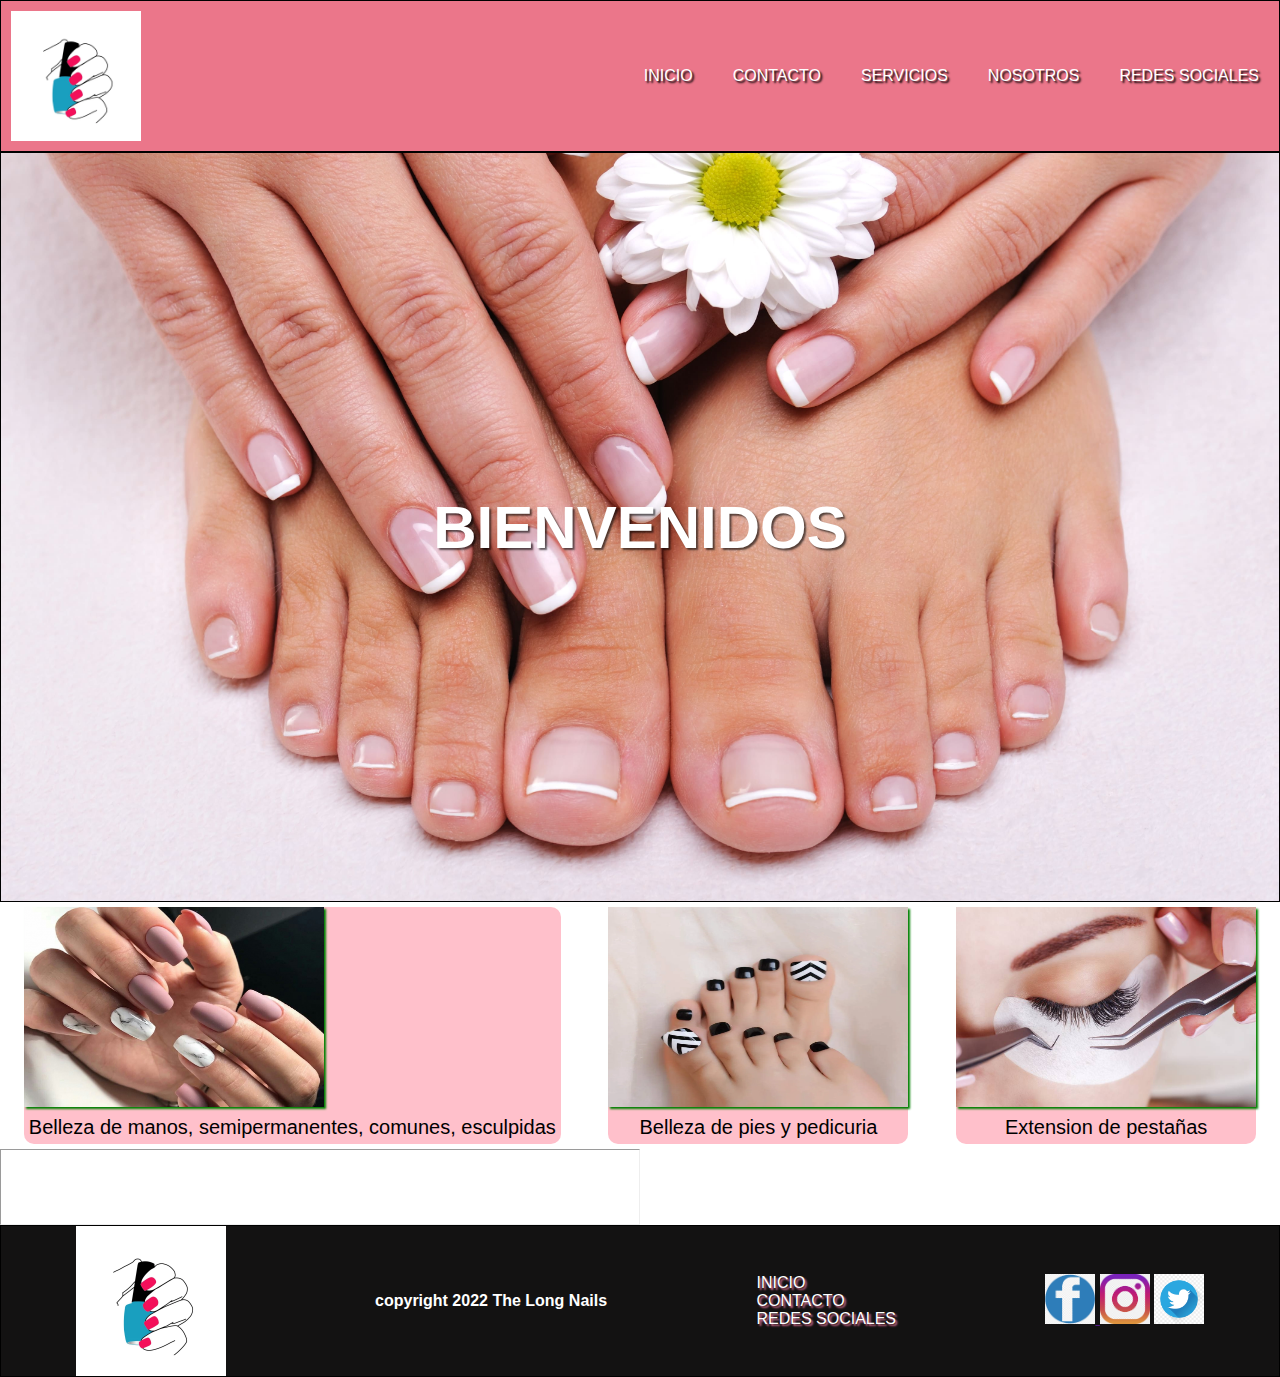
==== index.html @ 08ea13b3 "version uno" ====
<!DOCTYPE html>
<html lang="en">

<head>
    <meta charset="UTF-8">
    <meta http-equiv="X-UA-Compatible" content="IE=edge">
    <meta name="viewport" content="width=device-width, initial-scale=1.0">
    <title>THE LONG NAILS</title>
    <link rel="shortcut icon" href="imagenes/favicon.ico" type="image/x-icon">
    <link rel="icon" href="imagenes/favicon.ico" type="image/x-icon">
    <!--CSS FORMA EXTERNA-->
    <link rel="stylesheet" href="./css/estilos.css" />
</head>

<body>
    <div class="container">

    <!--BARRA-->
    <header class="header border">
        <img src="imagenes/logo.jpg" alt="">
        
        <nav>

            <span><a href="index.html">Inicio</a></span>
            <span><a href="./paginas/contacto.html">Contacto</a></span>
            <span><a href="./paginas/servicios.html">Servicios</a></span>
            <span><a href="./paginas/nosotros.html">Nosotros</a></span>
            <span><a href="./paginas/redessociales.html"> Redes Sociales</a></span>

        </nav>
    </header>

    <main class="main">
        <!--BANNER-->
        <section class="hero titulo border">
            <h2>BIENVENIDOS</h2>
        </section>
        <!--servicios-->
    

    


        <section class="section__one">
            <article>
                <div>
                    <img src="imagenes/unnnas.jpg" alt="">
                    <p>Belleza de manos, semipermanentes,
                         comunes, esculpidas</p>
                </div>
            </article>
        
            <article>
                <div>
                    <img src="imagenes/piess.jpg" alt="">
                    <p>Belleza de pies y pedicuria</p>
                </div>
            </article>

            <article>
                <div>
                    <img src="imagenes/lashes.jpg" alt="">
                    <p>Extension de pestañas</p>
                </div>
            </article>
        </section>
            
        

    </main>
    <!--pie de pagina-->
    <hr>
    <footer class="footer border">
        <img src="imagenes/logo.jpg">
        <h4>copyright 2022 The Long Nails</h4>
        <ul>
            <li><a href="index.html">Inicio</a></li>
            <li><a href="./paginas/contacto.html">Contacto</a></li>
            <li><a href="./paginas/redessociales.html"> Redes Sociales</a></li>
        </ul>

        <div>
            <a href=""> <img src="imagenes/fb.png"> </a>
            <a href=""> <img src="imagenes/ig.png"></a>
            <a href=""> <img src="imagenes/tw.png"></a>
        </div>
    </footer>
</div>
</body>

</html>
---- css/estilos.css ----
*{
    margin: 0;
    padding: 0;
    box-sizing: border-box;
    font-family: sans-serif;
}
/*body*/
body{
    width: 100%;
    height: 100vh;
}

.border{ 
    border: solid 1px black;
}


.header {
display: flex;
justify-content: space-between;
align-items: center;
background-color: rgb(235, 118, 138);
grid-area: cabeza;   
}

.header img{
width: 150px;
height: 150px;
padding: 10px;
}




.header nav {
display: flex;
}

.header nav span{
margin: 10px;
padding: 10px;
}

.header nav span a{
text-decoration: none;
font-weight: 300;
text-transform: uppercase;
color: white;
text-shadow: 2px 2px 2px black;
}


/*****MAIN****/
.main {grid-area: cuerpo; 
}
.container .main {
    grid-column-start: 1 ;
    grid-column-end: -1;
}

.hero{
color: white;
display: flex;
flex-direction: column;
justify-content: center;
align-items: center;
width: 100%;
height: calc(100vh - 150px);
background: url(banner.jpg);
background-position: center;
background-repeat: no-repeat;
background-size: cover;
text-shadow: 2px 2px 2px rgba(0, 0, 0, 0.623);
}


.titulo h2{
text-align: center;
font-size: 60px;
}





.section__one {
display: flex;
flex-flow: row wrap;
justify-content: space-around;
}

    article{
        background-color: pink;
        border-radius: 10px;
        margin: 5px;
    }

    
article img{
width: 300px;
height: 200px;
box-shadow: 2px 2px 2px green;
}
article p{
text-align: center;
margin: 5px;
font-size: 20px;
}



/******FOOTER*****/
.footer{
display: flex;
justify-content: space-around;
align-items: center;
background-color: rgb(19, 18, 18);
grid-area: pie;
}

.footer > img{
width: 150px;
height: 100;
}
.footer h4{
color: white;

}
.footer ul{
list-style: none;

}
.footer ul li a{
text-decoration: none;
font-weight: 300;
text-transform: uppercase;
color: white;
text-shadow: 2px 2px 2px palevioletred;
}

.footer div a img{
height: 50px;
width: 50px;
}
.container .footer {
    grid-row: 4 / 5;
}

/***GRIDS AREA**/
.container {
    display: grid; 
    grid-auto-rows: 1fr; 
    grid-template-columns: 1.1fr 1.1fr; 
    grid-template-rows: 0.5fr auto 0.5fr; 
    
    grid-template-areas: 
      "cabeza cabeza"
      "cuerpo cuerpo"
      "pie pie"; 
  }






/***RESPONSIVE DESIGN****/



@media screen  and (max-width: 461px){
    .titulo h2{
        font-size: 30px;
        }
}



@media screen  and (max-width: 751px) {
    .section__one {
        flex-direction: column;
        }

}

@media screen  and (max-width: 748px){
.header { flex-direction: column;
justify-content: center;
height: auto; } 
.header nav {
    flex-direction: column;
    justify-content: center;
    text-align: center;
    }
}
@media screen  and (max-width: 749px) {
    .footer {flex-direction: column;
    justify-content: center;}
    .footer ul{
        text-align: center;
        margin: 15px 0 15px 0;
        
        }
}
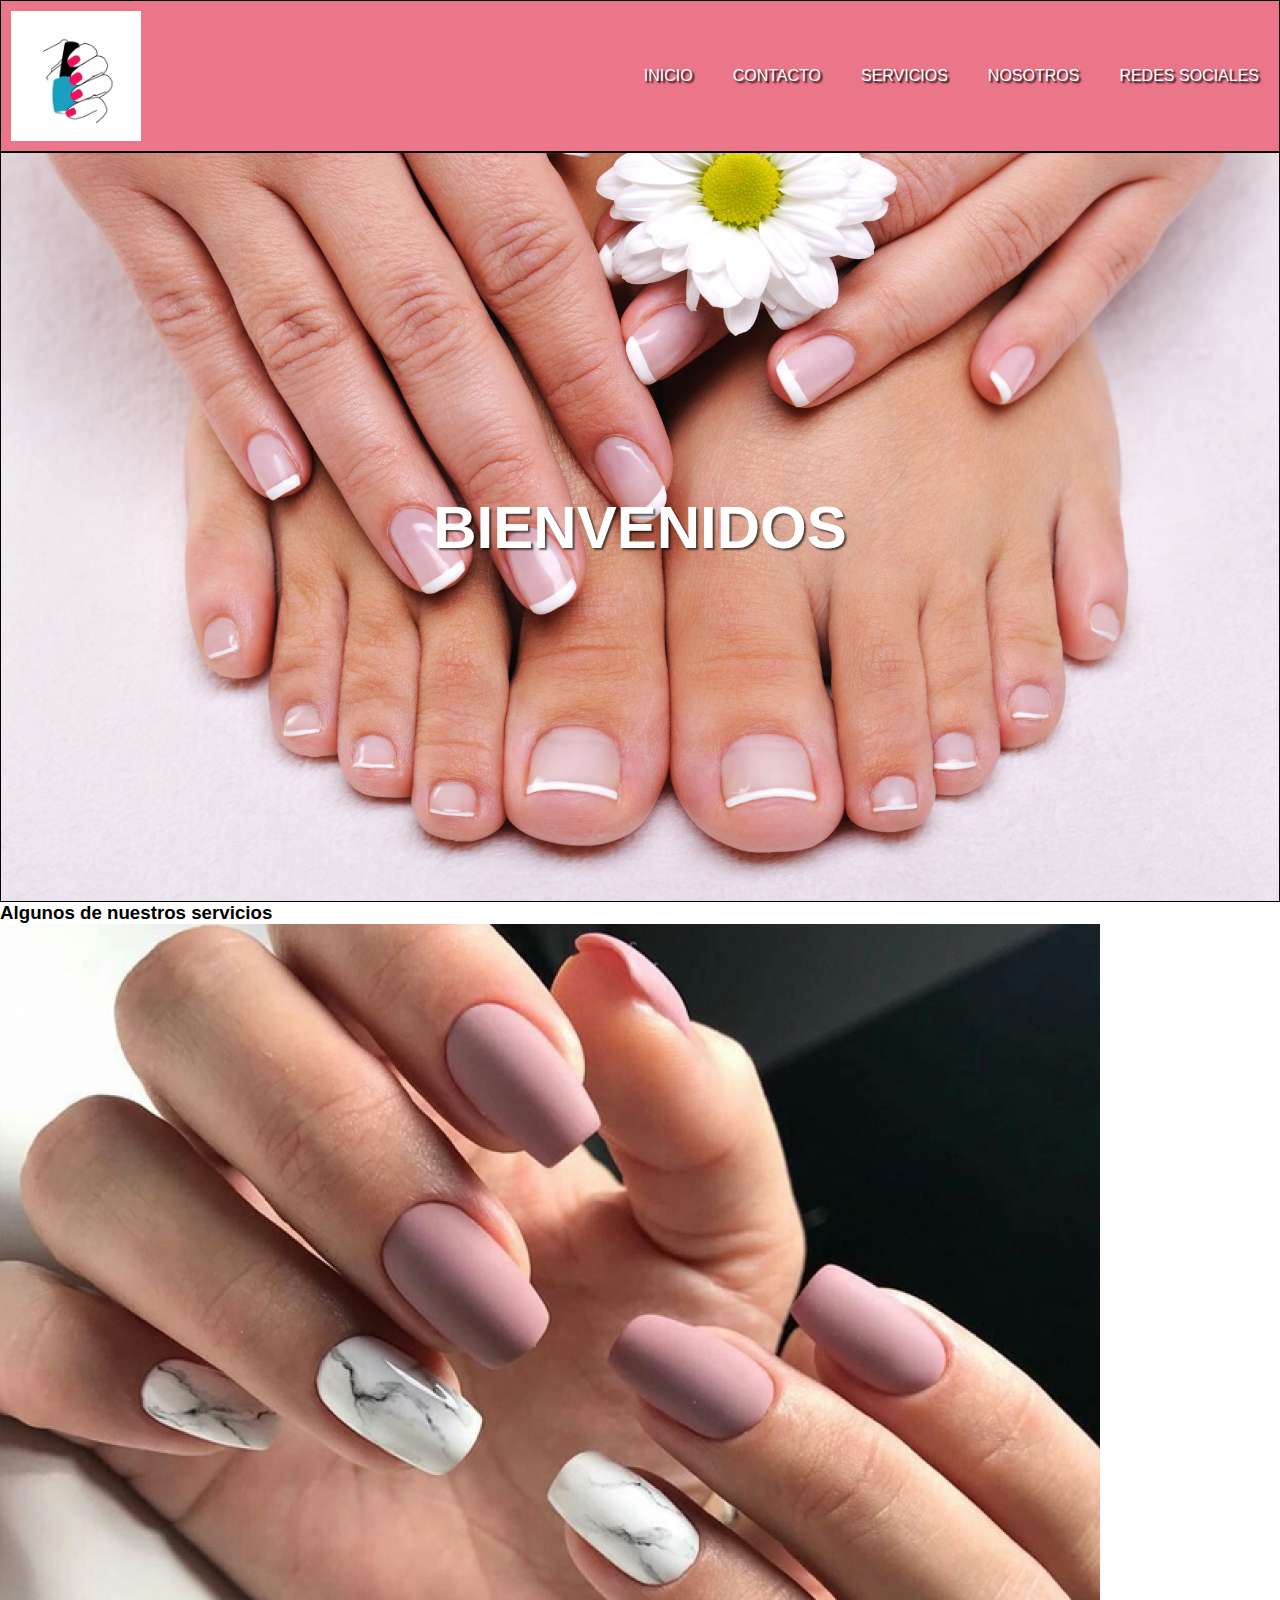
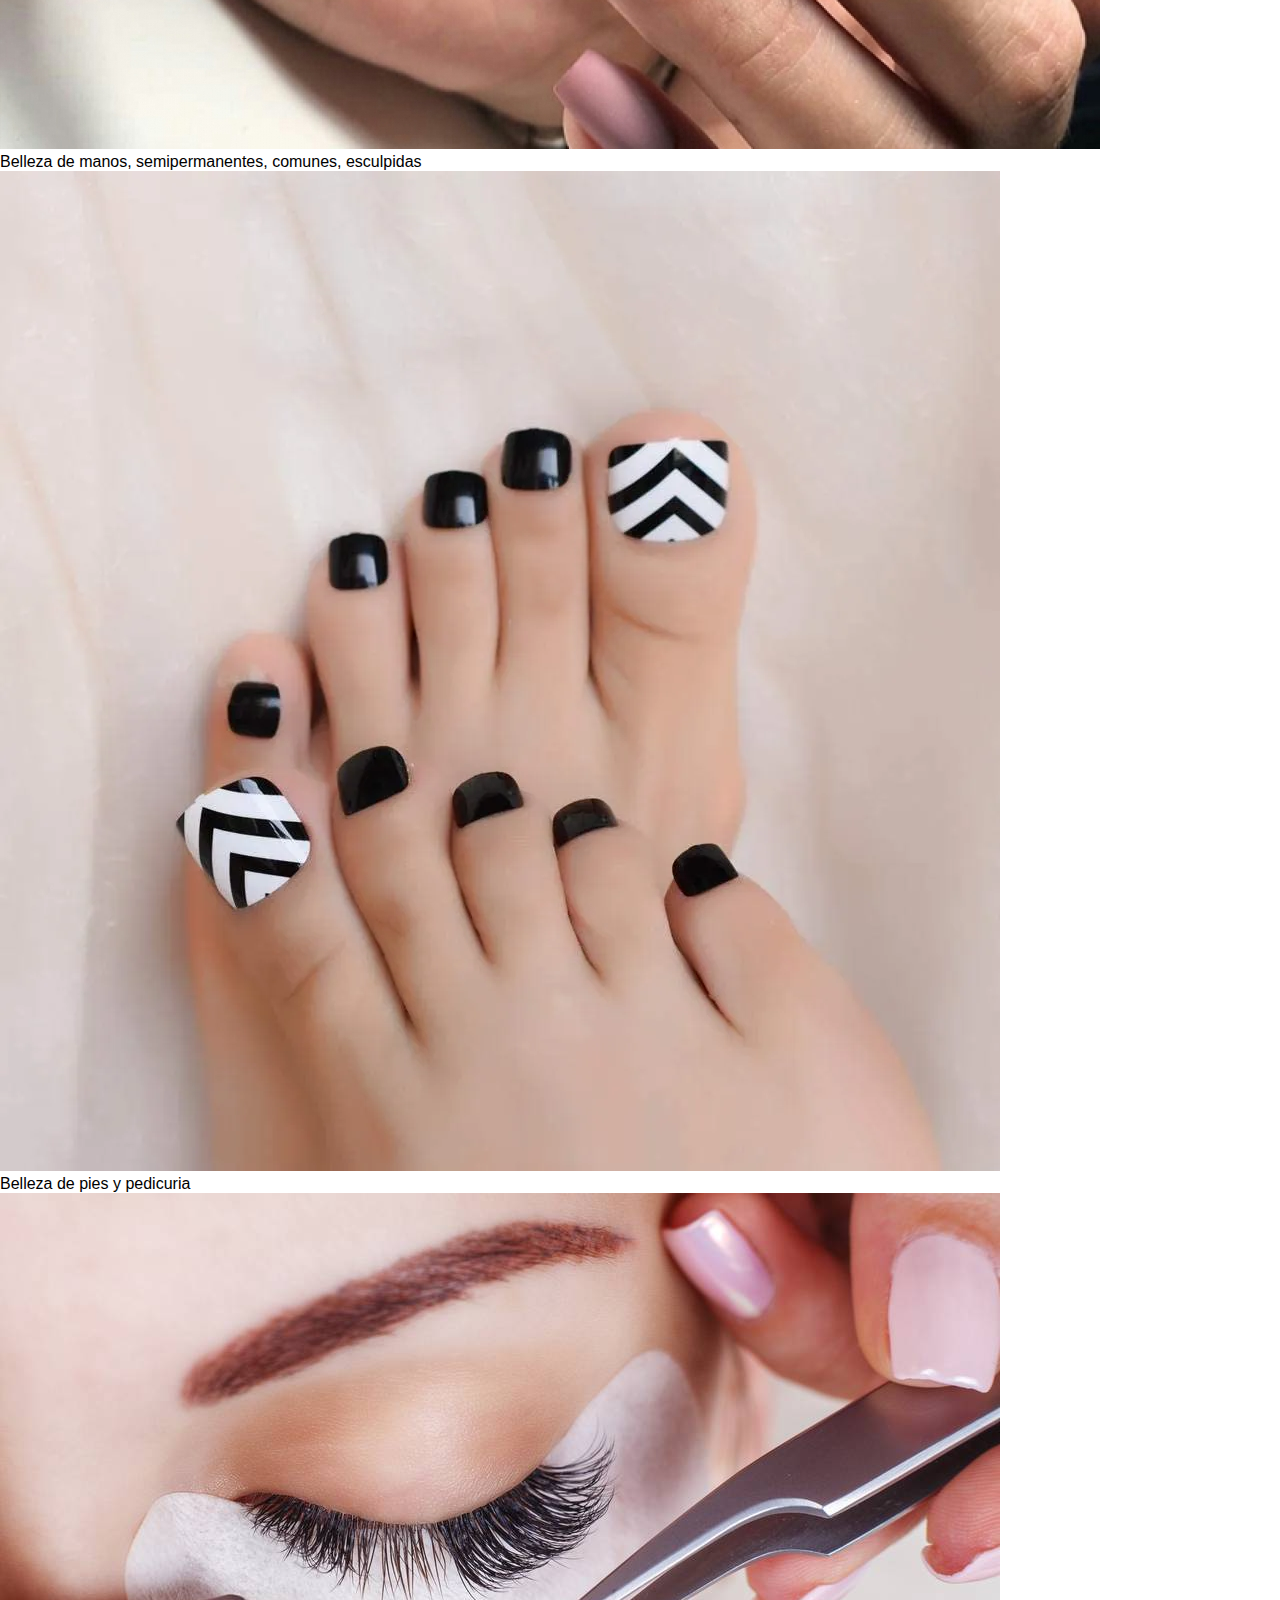
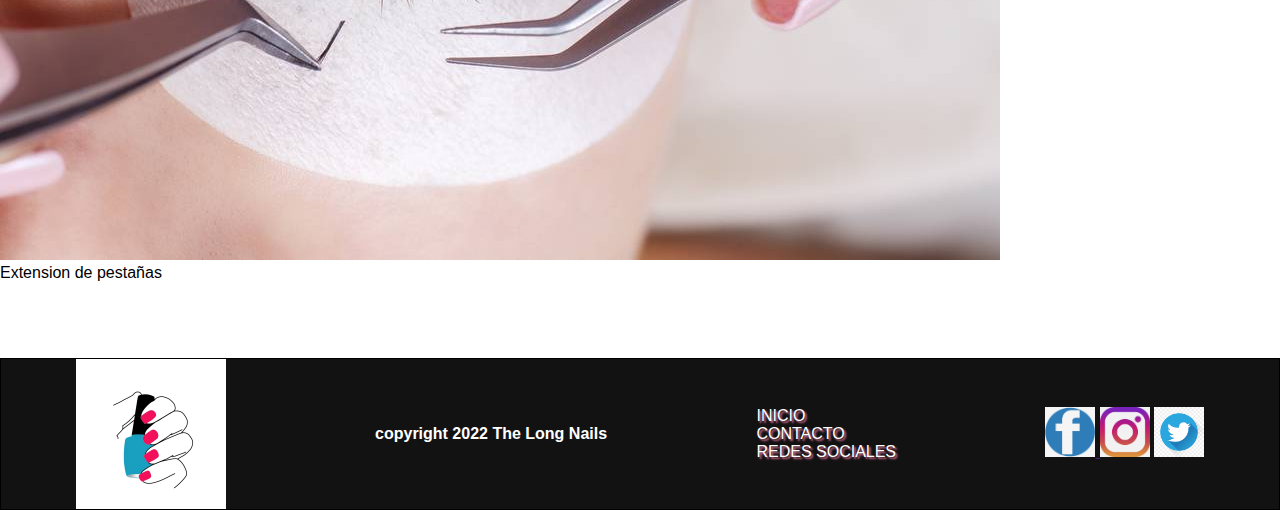
==== commit 3b480bfe: "nuevo" ====
--- a/index.html
+++ b/index.html
@@ -15,77 +15,78 @@
 <body>
     <div class="container">
 
-    <!--BARRA-->
-    <header class="header border">
-        <img src="imagenes/logo.jpg" alt="">
-        
-        <nav>
+        <!--BARRA-->
+        <header class="header border">
+            <img src="imagenes/logo.jpg" alt="">
 
-            <span><a href="index.html">Inicio</a></span>
-            <span><a href="./paginas/contacto.html">Contacto</a></span>
-            <span><a href="./paginas/servicios.html">Servicios</a></span>
-            <span><a href="./paginas/nosotros.html">Nosotros</a></span>
-            <span><a href="./paginas/redessociales.html"> Redes Sociales</a></span>
+            <nav>
 
-        </nav>
-    </header>
+                <span><a href="index.html">Inicio</a></span>
+                <span><a href="./paginas/contacto.html">Contacto</a></span>
+                <span><a href="./paginas/servicios.html">Servicios</a></span>
+                <span><a href="./paginas/nosotros.html">Nosotros</a></span>
+                <span><a href="./paginas/redessociales.html"> Redes Sociales</a></span>
 
-    <main class="main">
-        <!--BANNER-->
-        <section class="hero titulo border">
-            <h2>BIENVENIDOS</h2>
-        </section>
-        <!--servicios-->
-    
+            </nav>
+        </header>
 
-    
+        <main class="main">
+            <!--BANNER-->
+            <section class="hero titulo border">
+                <h2>BIENVENIDOS</h2>
+            </section>
+            <!--servicios-->
 
 
-        <section class="section__one">
-            <article>
-                <div>
-                    <img src="imagenes/unnnas.jpg" alt="">
-                    <p>Belleza de manos, semipermanentes,
-                         comunes, esculpidas</p>
+
+
+
+            <section>
+                <h3 class="texto"> Algunos de nuestros servicios </h3>
+                <div class="servicios">
+                    <div class="card">
+                        <img src="imagenes/unnnas.jpg" alt="">
+                        <p>Belleza de manos, semipermanentes,
+                            comunes, esculpidas</p>
+                    </div>
+
+
+
+                    <div class="card">
+                        <img src="imagenes/piess.jpg" alt="">
+                        <p>Belleza de pies y pedicuria</p>
+                    </div>
+
+
+
+                    <div class="card">
+                        <img src="imagenes/lashes.jpg" alt="">
+                        <p>Extension de pestañas</p>
+                    </div>
                 </div>
-            </article>
+            </section>
+
+
+
+        </main>
+        <!--pie de pagina-->
         
-            <article>
-                <div>
-                    <img src="imagenes/piess.jpg" alt="">
-                    <p>Belleza de pies y pedicuria</p>
-                </div>
-            </article>
+        <footer class="footer border">
+            <img src="imagenes/logo.jpg">
+            <h4>copyright 2022 The Long Nails</h4>
+            <ul>
+                <li><a href="index.html">Inicio</a></li>
+                <li><a href="./paginas/contacto.html">Contacto</a></li>
+                <li><a href="./paginas/redessociales.html"> Redes Sociales</a></li>
+            </ul>
 
-            <article>
-                <div>
-                    <img src="imagenes/lashes.jpg" alt="">
-                    <p>Extension de pestañas</p>
-                </div>
-            </article>
-        </section>
-            
-        
-
-    </main>
-    <!--pie de pagina-->
-    <hr>
-    <footer class="footer border">
-        <img src="imagenes/logo.jpg">
-        <h4>copyright 2022 The Long Nails</h4>
-        <ul>
-            <li><a href="index.html">Inicio</a></li>
-            <li><a href="./paginas/contacto.html">Contacto</a></li>
-            <li><a href="./paginas/redessociales.html"> Redes Sociales</a></li>
-        </ul>
-
-        <div>
-            <a href=""> <img src="imagenes/fb.png"> </a>
-            <a href=""> <img src="imagenes/ig.png"></a>
-            <a href=""> <img src="imagenes/tw.png"></a>
-        </div>
-    </footer>
-</div>
+            <div>
+                <a href=""> <img src="imagenes/fb.png"> </a>
+                <a href=""> <img src="imagenes/ig.png"></a>
+                <a href=""> <img src="imagenes/tw.png"></a>
+            </div>
+        </footer>
+    </div>
 </body>
 
 </html>